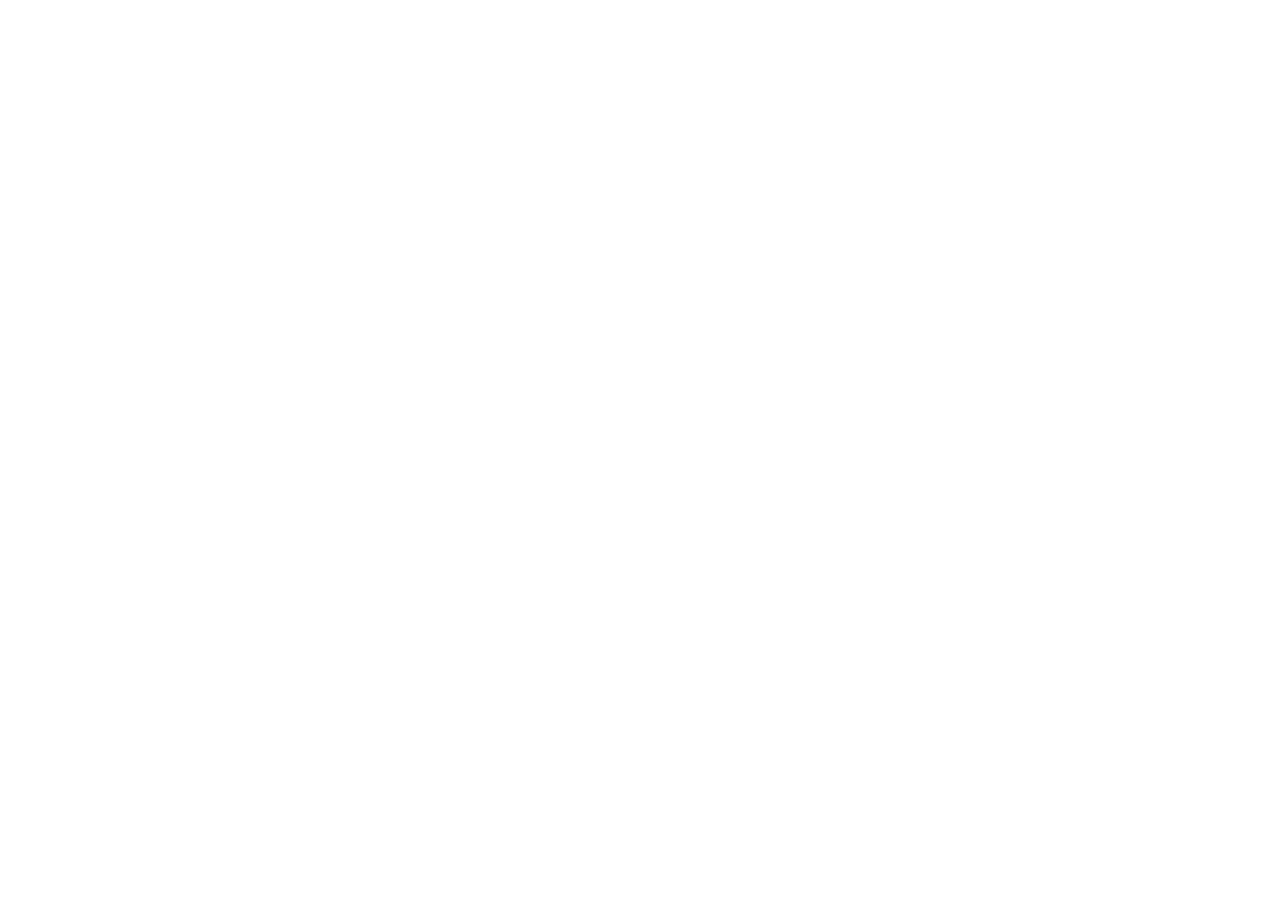
==== SocialMoodSwing/assets/gauge.html @ b299fbd6 "starting to hook up the gauge" ====
<!--
To change this template, choose Tools | Templates
and open the template in the editor.
-->
<!DOCTYPE html>
<html>
	<head>
		<title>Gauge</title>
		<meta http-equiv="Content-Type" content="text/html; charset=UTF-8">
		<script src="js/raphael.2.1.0.min.js"></script>
		<script src="js/justgage.1.0.1.min.js"></script>
		<script src="js/jquery-1.8.2.min.js"></script>
		
		<script type='text/javascript'>

			$(document).ready(function(){

				var gauge = new JustGage({
					id: "gauge",
					value: 50,
					min: 0,
					max: 100,
					title: ' ',
					label: ' ',
					valueFontColor: "#ffffff",
					labelFontColor: "#ffffff",
					showMinMax: false,
					gaugeColor: "#e00000",
					levelColors: ["#00b71b"],
					shadowOpacity: .4,
					shadowSize: 7,
					refreshAnimationTime: 400,
					gaugeWidthScale: .9
				});
				
				function refresh_gauge(){
					//gauge.refresh(Math.floor(Math.random()*101));
					var val = Android.getValue();
					alert(val);
					//gauge.refresh(val);
				}
				
				setInterval(refresh_gauge, 3000);
			});
			
		</script>
		
	</head>
	<body>
		<div id='gauge' style='width: 300px; height: 200px; margin: auto;'></div>
	</body>
</html>
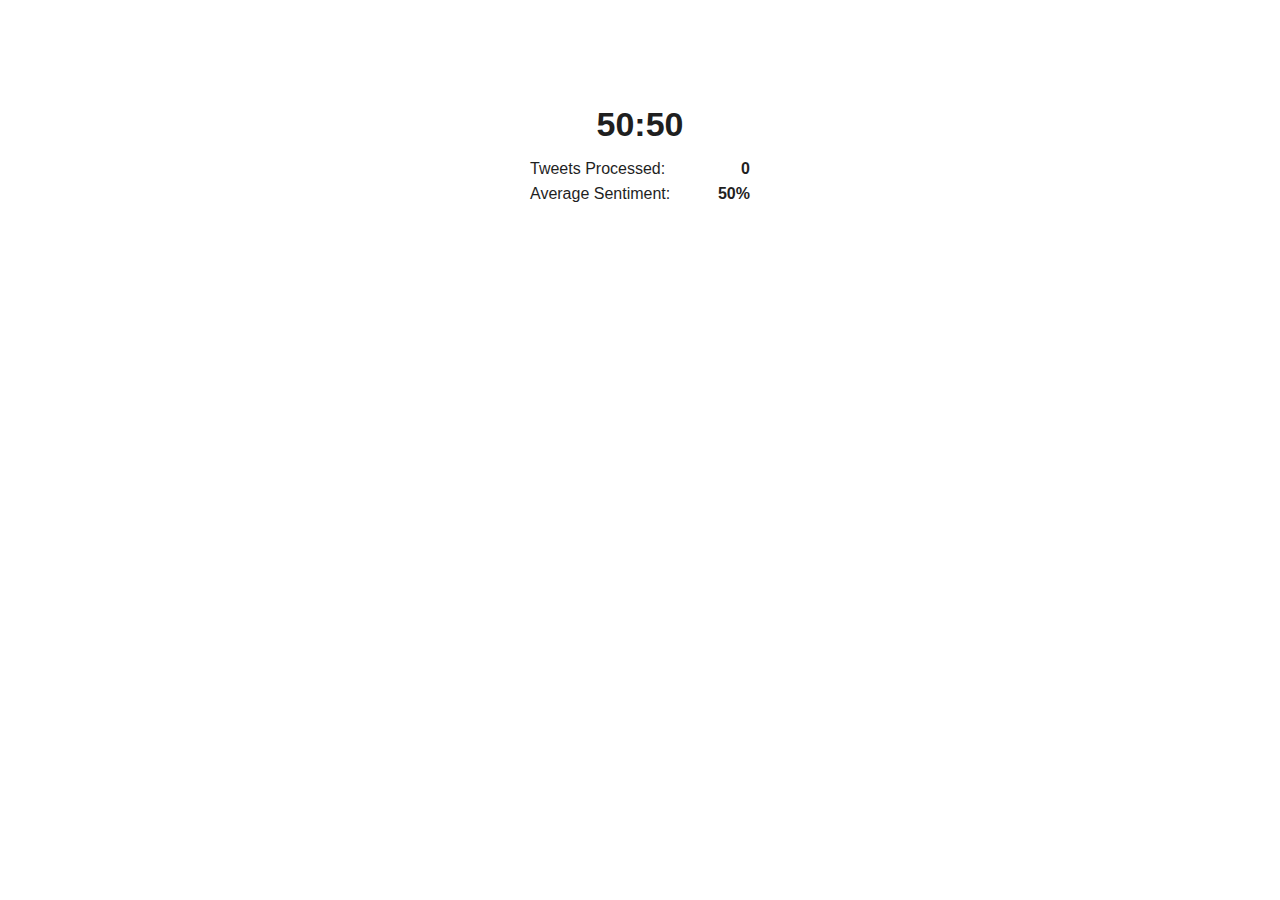
==== commit 459f912d: "better gauge and integration, fixed getTweets zombie thread bug" ====
--- a/SocialMoodSwing/assets/gauge.html
+++ b/SocialMoodSwing/assets/gauge.html
@@ -1,53 +1,100 @@
-<!--
-To change this template, choose Tools | Templates
-and open the template in the editor.
--->
 <!DOCTYPE html>
 <html>
 	<head>
 		<title>Gauge</title>
 		<meta http-equiv="Content-Type" content="text/html; charset=UTF-8">
-		<script src="js/raphael.2.1.0.min.js"></script>
-		<script src="js/justgage.1.0.1.min.js"></script>
+		<script src="js/gauge.min.js"></script>
 		<script src="js/jquery-1.8.2.min.js"></script>
-		
+	
 		<script type='text/javascript'>
 
 			$(document).ready(function(){
-
-				var gauge = new JustGage({
-					id: "gauge",
-					value: 50,
-					min: 0,
-					max: 100,
-					title: ' ',
-					label: ' ',
-					valueFontColor: "#ffffff",
-					labelFontColor: "#ffffff",
-					showMinMax: false,
-					gaugeColor: "#e00000",
-					levelColors: ["#00b71b"],
-					shadowOpacity: .4,
-					shadowSize: 7,
-					refreshAnimationTime: 400,
-					gaugeWidthScale: .9
-				});
+		
+				var opts = {
+					lines: 12,
+					angle: 0.0, // make it a semicircle
+					lineWidth: 0.33,
+					pointer: {
+						length: 0.9,
+						strokeWidth: 0.0, // make the pointer invisible
+						color: '#000000'
+					},
+					colorStart: '#00b71b',
+					colorStop: '#00b71b',
+					strokeColor: '#e00000',
+					generateGradient: false
+				};
 				
-				function refresh_gauge(){
-					//gauge.refresh(Math.floor(Math.random()*101));
-					var val = Android.getValue();
-					alert(val);
-					//gauge.refresh(val);
-				}
-				
-				setInterval(refresh_gauge, 3000);
+				var target = document.getElementById('gauge');
+				gauge = new Gauge(target).setOptions(opts);
+				gauge.maxValue = 100;
+				gauge.animationSpeed = 32;
+				gauge.set(50);
+			
 			});
+			
+			function refresh_gauge(val, count, avg){
+				gauge.set(val);
+				$('#tag').text(val+':'+(100-val));
+				$('#count').text(count);
+				$('#avg')
+					.text((avg > 0 ? '+' : '')+avg+'%')
+					.css('color', (avg > 0 ? '#00b71b' : '#e00000'));
+			}
 			
 		</script>
 		
+		<style type='text/css'>
+			body {
+				font-family: 'Arial';
+				color: #1f1f1f;
+			}
+			
+			#guage {
+				width: 300px;
+				height: 150px;
+				margin-left: auto;
+				margin-right: auto;
+				z-index: 0;
+			}
+			
+			#tag {
+				width: 150px;
+				position: absolute;
+				left: 50%;
+				top: 105px;
+				margin-left: -75px;
+				font-size: 34px;
+				text-align: center;
+				font-weight: bold;
+				z-index: 1;
+			}
+			
+			#labels > div > span {
+				float: right;
+				font-weight: bold;
+			}
+			
+			#labels {
+				width: 220px;
+				position: absolute;
+				left: 50%;
+				margin-left: -110px;
+				top: 160px;
+			}
+			
+			#labels > div {
+				height: 25px;
+			}
+		</style>
+		
 	</head>
 	<body>
-		<div id='gauge' style='width: 300px; height: 200px; margin: auto;'></div>
+		<canvas id='gauge'></canvas>
+		<div id='tag'>50:50</div>
+		<div id='labels'>
+			<div>Tweets Processed:<span id='count'>0</span></div>
+			<div>Average Sentiment:<span id='avg'>50%</span></div>
+		</div>
 	</body>
-</html>
-
+</html>